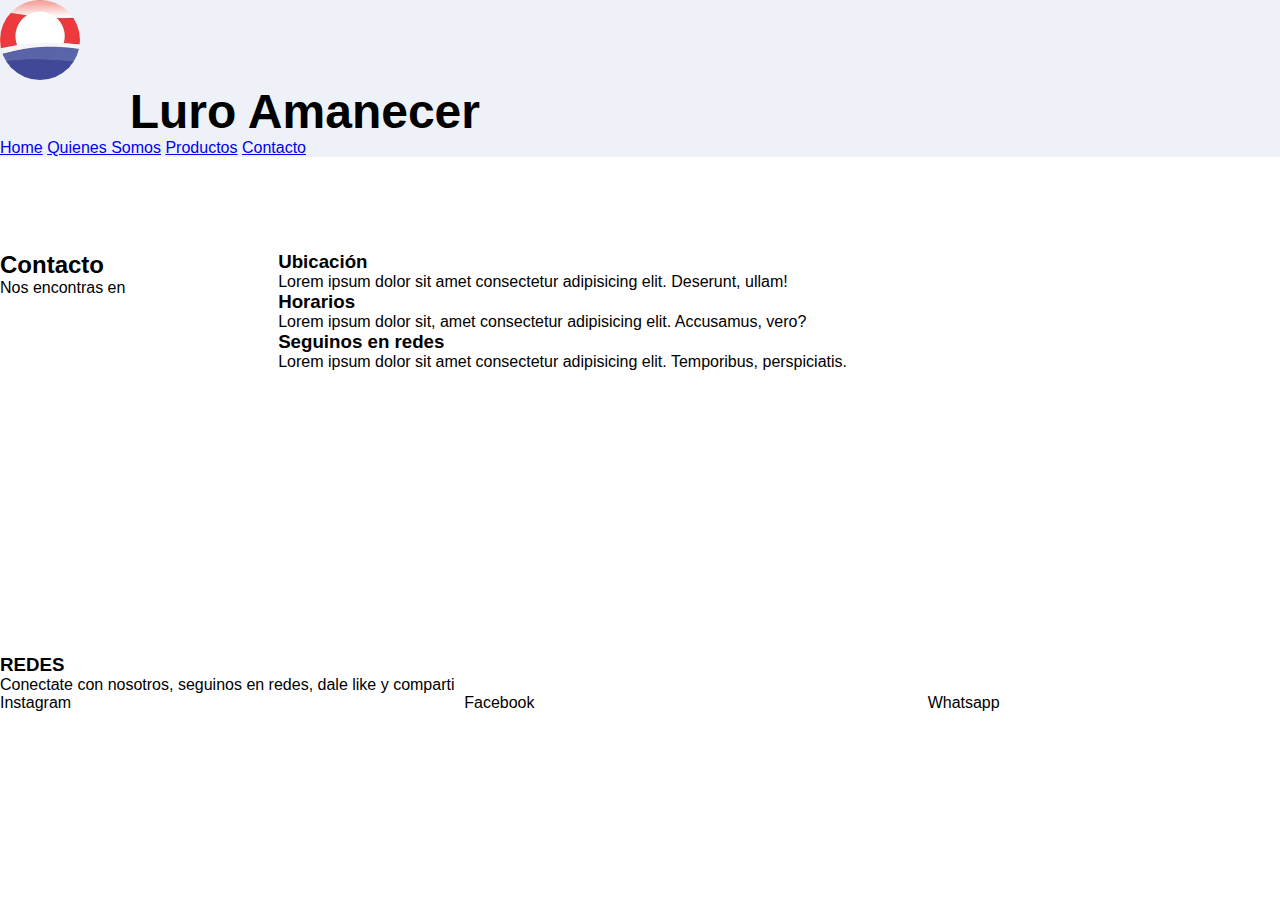
==== pages/contacto.html @ af23181b "comenzando el responsive" ====
<!DOCTYPE html>
<html lang="en">
<head>
    <meta charset="UTF-8">
    <meta http-equiv="X-UA-Compatible" content="IE=edge">
    <meta name="viewport" content="width=device-width, initial-scale=1.0">
    <title>LuroAmanecer</title>
    <meta name="description" content="Fiambres, lacteos y mas!!!!">
    <meta name="keywords" content="Fiambreria, fiambres, quesos, lacteos, despensa, amanecer">
    <link rel="stylesheet" href="../pages/sass/main.css">
    <link rel="shortcut icon" href="../pages/img/logoamanecer.jpg" type="image/x-icon">
    <link href="https://cdn.jsdelivr.net/npm/bootstrap@5.2.1/dist/css/bootstrap.min.css" rel="stylesheet" integrity="sha384-iYQeCzEYFbKjA/T2uDLTpkwGzCiq6soy8tYaI1GyVh/UjpbCx/TYkiZhlZB6+fzT" crossorigin="anonymous">
</head>
<body>
<div class="grid-productos">
    <div class="menu">
        <nav class="navbar navbar-expand-lg ">
          <div class="container-fluid">
            <a class="navbar-brand" href="../index.html"><img src="../pages/img/logoamanecer.jpg" alt="logoamanecer"></a>
            <button class="navbar-toggler" type="button" data-bs-toggle="collapse" data-bs-target="#navbarNavAltMarkup" aria-controls="navbarNavAltMarkup" aria-expanded="false" aria-label="Toggle navigation">
              <span class="navbar-toggler-icon"></span>
            </button>
            <div class="titulo">Luro Amanecer</div>
            <div class="collapse navbar-collapse" id="navbarNavAltMarkup">
              <div class="navbar-nav">
                <a class="nav-link active" aria-current="page" href="../index.html">Home</a>
                <a class="nav-link" href="../pages/quienes.html">Quienes Somos</a>
                <a class="nav-link" href="../pages/productos.html">Productos</a>
                <a class="nav-link" href="../pages/contacto.html">Contacto</a>
              </div>
            </div>
          </div>
        </nav>
    </div>
    <section>
        <h2>Contacto</h2>
        <p>Nos encontras en </p>
    </section>
    <section class="redes">
        <div class="redes__titulo">
        <h3>REDES</h3>
        <p>Conectate con nosotros, seguinos en redes, dale like y comparti</p>
        </div>
        <div class="redes__item">
            <ul>
                <li>Instagram</li>
                <li>Facebook</li>
                <li>Whatsapp</li>
            </ul>
        </div>
    </section>
    <footer>
        <div>
          <h3>Ubicación</h3>
          <p>Lorem ipsum dolor sit amet consectetur adipisicing elit. Deserunt, ullam!</p>
        </div>
        <div>
          <h3>Horarios</h3>
          <p>Lorem ipsum dolor sit, amet consectetur adipisicing elit. Accusamus, vero?</p>
        </div>
        <div>
          <h3>Seguinos en redes</h3>
          <p>Lorem ipsum dolor sit amet consectetur adipisicing elit. Temporibus, perspiciatis.</p>
        </div>
    </footer>
            <script src="https://cdn.jsdelivr.net/npm/bootstrap@5.2.1/dist/js/bootstrap.bundle.min.js" integrity="sha384-u1OknCvxWvY5kfmNBILK2hRnQC3Pr17a+RTT6rIHI7NnikvbZlHgTPOOmMi466C8" crossorigin="anonymous"></script>
</div>
</body>
</html>
---- pages/sass/main.css ----
* {
  margin: 0;
  padding: 0;
  border: 0;
  box-sizing: border-box;
  font-family: sans-serif;
}

.grid-home {
  display: grid;
  height: 100vh;
  grid-template-areas: "navb navb navb" "carr carr carr" "sect sect sect" "sect2 sect2 sect2" "foot foot foot";
}

.contenedor {
  grid-area: carr;
  height: 40rem;
  width: 100vw;
}
.contenedor img {
  height: 40rem;
  width: 100vw;
}

.se1 {
  grid-area: sect;
  display: flex;
  flex-direction: column;
  width: 100vw;
}
.se1 .titular {
  display: flex;
  align-items: center;
  justify-content: center;
  height: 10rem;
}
.se1 .cuadro1 {
  display: flex;
  flex-direction: row-reverse;
  justify-content: space-around;
  height: 50rem;
  padding: 1rem;
  width: 100vw;
}
.se1 .cuadro1 .cuadro1__p {
  margin: 1rem;
  display: flex;
  align-items: center;
  width: 50rem;
  font-size: 3rem;
}
.se1 .cuadro1 .cuadro1__img {
  margin: 1rem;
  display: flex;
  align-items: center;
  width: 30rem;
  font-size: 2rem;
}
.se1 .cuadro1 .cuadro1__img img {
  width: 100%;
  height: auto;
  border-radius: 2rem;
}
.se1 .cuadro1--rev {
  display: flex;
  flex-direction: row;
  justify-content: space-around;
  height: 50rem;
  padding: 1rem;
}
.se1 .cuadro1--rev .cuadro1__p {
  margin: 1rem;
  display: flex;
  align-items: center;
  width: 50rem;
  font-size: 3rem;
}
.se1 .cuadro1--rev .cuadro1__img {
  margin: 1rem;
  display: flex;
  align-items: center;
  width: 30rem;
  font-size: 2rem;
}
.se1 .cuadro1--rev .cuadro1__img img {
  width: 100%;
  height: auto;
  border-radius: 2rem;
}
.se1 .nuestros {
  background: linear-gradient(to left, black, transparent), url("../img/home/pexels-lucas-guizo-5337821.jpg");
  display: flex;
  flex-direction: column;
  align-items: center;
  justify-content: center;
  background-attachment: fixed;
  background-size: cover;
  height: 50rem;
  color: rgba(240, 248, 255, 0.815);
}
.se1 .nuestros p {
  text-align: center;
  margin: 3rem;
}

.se2 {
  grid-area: sect2;
  display: grid;
  flex-direction: column;
  width: 100vw;
  height: 100%;
  background-color: aquamarine;
}
.se2 .titulo__se2 {
  display: flex;
  align-items: center;
  justify-content: flex-start;
  height: 10rem;
  padding: 2rem;
  width: 100vw;
}
.se2 .pro {
  display: grid;
  grid-template-columns: repeat(5, 1fr);
  height: 30rem;
}
.se2 .pro .prod__lacteos {
  display: flex;
  justify-content: center;
  align-items: center;
  background: linear-gradient(to top, rgba(128, 128, 128, 0.664), rgba(255, 255, 255, 0.137)), url("../img/home/productos/lacteos.jpg");
  background-size: cover;
  color: aliceblue;
}
.se2 .pro .prod__lacteos h3 {
  text-align: center;
  font-size: 2rem;
}
.se2 .pro .prod__bebidas {
  display: flex;
  justify-content: center;
  align-items: center;
  background: linear-gradient(to top, rgba(128, 128, 128, 0.664), rgba(255, 255, 255, 0.137)), url("../img/home/productos/bebidas.jpg");
  background-size: cover;
  color: aliceblue;
}
.se2 .pro .prod__bebidas h3 {
  text-align: center;
  font-size: 2rem;
}
.se2 .pro .prod__golosinas {
  display: flex;
  justify-content: center;
  align-items: center;
  background: linear-gradient(to top, rgba(128, 128, 128, 0.664), rgba(255, 255, 255, 0.137)), url("../img/home/productos/golosinas.jpg");
  background-size: cover;
  color: aliceblue;
}
.se2 .pro .prod__golosinas h3 {
  text-align: center;
  font-size: 2rem;
}
.se2 .pro .prod__quesos {
  display: flex;
  justify-content: center;
  align-items: center;
  background: linear-gradient(to top, rgba(128, 128, 128, 0.664), rgba(255, 255, 255, 0.137)), url(../img/home/productos/queso.jpg);
  background-size: cover;
  color: aliceblue;
}
.se2 .pro .prod__quesos h3 {
  text-align: center;
  font-size: 2rem;
}
.se2 .pro .prod__Snacks {
  display: flex;
  justify-content: center;
  align-items: center;
  background: linear-gradient(to top, rgba(128, 128, 128, 0.664), rgba(255, 255, 255, 0.137)), url("../img/home/productos/snacks.jpg");
  background-size: cover;
  color: aliceblue;
}
.se2 .pro .prod__Snacks h3 {
  text-align: center;
  font-size: 2rem;
}

/* RESPONSIVE */
@media (min-width: 325px) and (max-width: 576px) {
  .grid-home {
    display: grid;
    height: 100vh;
    grid-template-areas: "navb" "carr" "sect" "sect2" "foot";
    grid-template-columns: 100vw;
  }
  .se2 {
    grid-area: sect2;
    display: flex;
    flex-direction: column;
    width: 100vw;
    height: 100%;
    background-color: aquamarine;
  }
  .se2 .titulo__se2 {
    display: flex;
    align-items: center;
    justify-content: flex-start;
    height: 10rem;
    padding: 2rem;
    width: 100vw;
  }
  .se2 .pro {
    display: grid;
    grid-template-columns: 1fr;
    height: 50rem;
  }
}
.menu {
  grid-area: navb;
}
.menu .navbar-expand-lg {
  background-color: rgba(222, 231, 241, 0.5215686275);
}
.menu .navbar-expand-lg .navbar-collapse {
  justify-content: end;
}
.menu .navbar-brand img {
  border-radius: 50%;
  width: 5rem;
  height: auto;
}
.menu .titulo {
  display: flex;
  align-items: center;
  justify-content: end;
  font-size: 3rem;
  font-weight: bolder;
  width: 30rem;
}

footer .final {
  grid-area: foot;
  display: grid;
  grid-template-columns: repeat(3, 1fr);
  background-color: rgba(222, 231, 241, 0.5215686275);
  align-items: center;
  text-align: center;
  height: 30rem;
  width: 100vw;
}
footer .final p {
  display: flex;
  color: rgba(56, 57, 58, 0.662745098);
}

.grid-quienes {
  display: grid;
  height: 100vh;
  grid-template-areas: "navb navb navb" "ubi  ubi   ubi" "marc marc marc" "comu comu comu" "redes redes redes" "foot foot foot";
}

.ubicados {
  grid-area: ubi;
  display: flex;
  flex-direction: column;
  align-items: center;
  justify-content: space-around;
  height: 20rem;
}
.ubicados h2 {
  text-align: center;
}

.marcas {
  grid-area: marc;
}
.marcas .conte {
  display: flex;
  flex-direction: column;
}
.marcas .conte .conte__titulo {
  text-align: center;
}
.marcas .conte .conte__item {
  display: grid;
  grid-template-columns: repeat(4, 1fr);
  grid-template-rows: repeat(2, 1fr);
}

.comunidad {
  grid-area: comu;
  display: flex;
  flex-direction: column;
  height: 10rem;
  justify-content: space-evenly;
}
.comunidad h2 {
  text-align: center;
}

.redes {
  grid-area: redes;
  display: flex;
  flex-direction: column;
}
.redes .redes__titulo {
  text-align: justify;
}
.redes .redes__item ul {
  display: flex;
  flex-direction: row;
  justify-content: space-between;
}
.redes .redes__item ul li {
  list-style: none;
  display: flex;
}

.grid-productos {
  display: grid;
  height: 100vh;
  grid-template-areas: "navb navb navb" "tit  tit  tit" "prom prom prom" "prod prod asi" "redes redes asi" "foot foot foot";
}

.titulo {
  grid-area: tit;
  text-align: center;
}

.grid-promo {
  grid-area: prom;
  display: grid;
  grid-template-columns: repeat(3, 1fr);
  grid-template-rows: repeat(2, 1fr);
  border: 1px red solid;
  height: 30rem;
  background-color: black;
  gap: 1rem;
}
.grid-promo div {
  display: flex;
  border-radius: 15%;
  background-color: white;
  justify-content: center;
  align-items: center;
  margin: 1rem;
}
.grid-promo div h3 {
  text-align: center;
}

.prod {
  grid-area: prod;
  display: flex;
  flex-direction: row;
  height: 10rem;
  background-color: blueviolet;
}

aside {
  grid-area: asi;
  display: flex;
  flex-direction: column;
  height: 20rem;
  background-color: black;
  color: white;
}/*# sourceMappingURL=main.css.map */
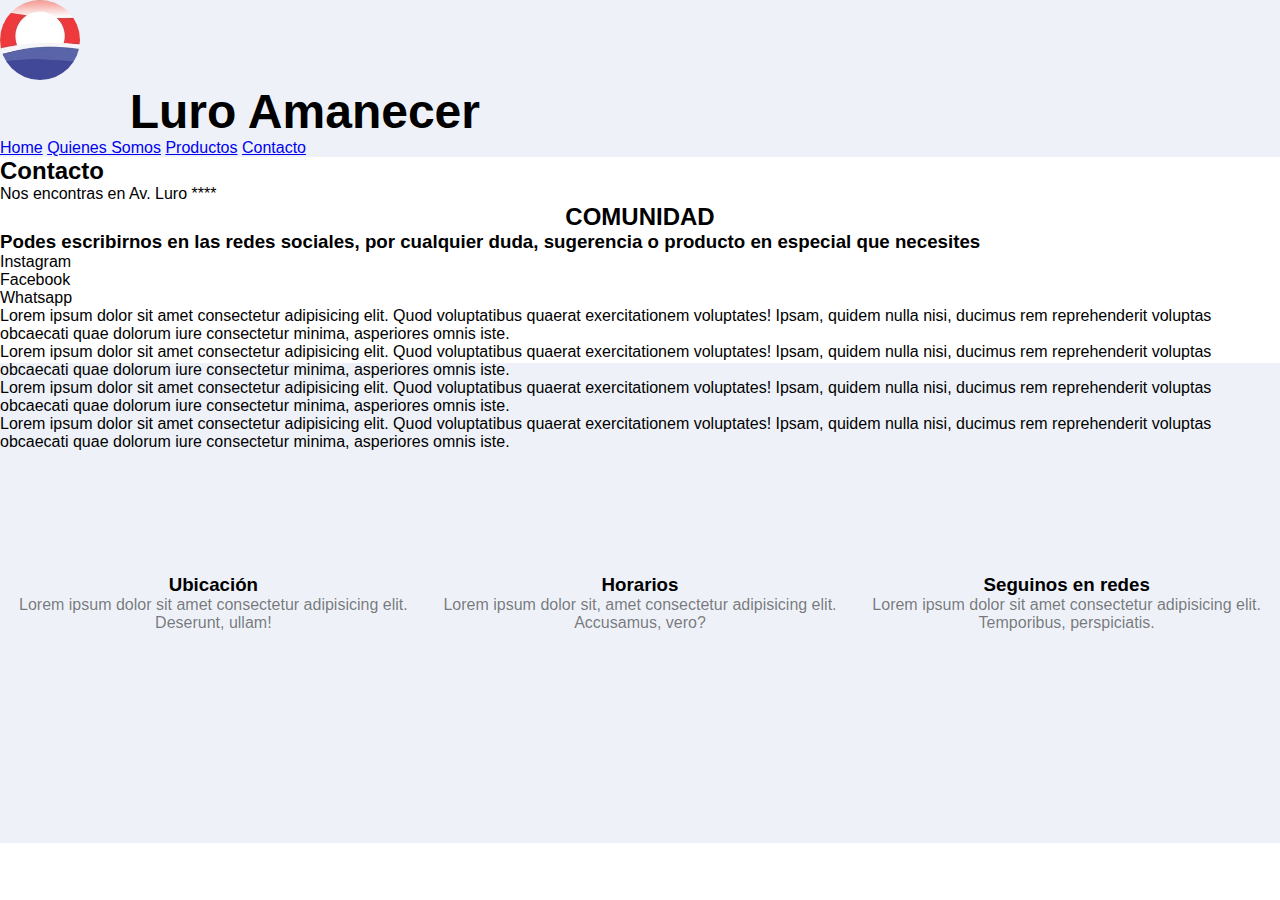
==== commit 150aaa82: "cambios en responsive pargina 4" ====
--- a/pages/contacto.html
+++ b/pages/contacto.html
@@ -12,7 +12,7 @@
     <link href="https://cdn.jsdelivr.net/npm/bootstrap@5.2.1/dist/css/bootstrap.min.css" rel="stylesheet" integrity="sha384-iYQeCzEYFbKjA/T2uDLTpkwGzCiq6soy8tYaI1GyVh/UjpbCx/TYkiZhlZB6+fzT" crossorigin="anonymous">
 </head>
 <body>
-<div class="grid-productos">
+<div class="grid-contacto">
     <div class="menu">
         <nav class="navbar navbar-expand-lg ">
           <div class="container-fluid">
@@ -32,24 +32,31 @@
           </div>
         </nav>
     </div>
-    <section>
+    <section class="contacto">
+      <div class="contactoTitulo">
         <h2>Contacto</h2>
-        <p>Nos encontras en </p>
-    </section>
-    <section class="redes">
-        <div class="redes__titulo">
-        <h3>REDES</h3>
-        <p>Conectate con nosotros, seguinos en redes, dale like y comparti</p>
-        </div>
+      </div>
+      <div class="contactoSub">
+        <p>Nos encontras en Av. Luro ****</p>
+      </div>
+    </section>  
+      <section class="comunidad" >
+        <h2>COMUNIDAD</h2>
+        <h3>Podes escribirnos en las redes sociales, por cualquier duda, sugerencia o producto en especial que necesites</h3>
         <div class="redes__item">
-            <ul>
-                <li>Instagram</li>
-                <li>Facebook</li>
-                <li>Whatsapp</li>
-            </ul>
-        </div>
-    </section>
+          <ul>
+              <li>Instagram</li>
+              <li>Facebook</li>
+              <li>Whatsapp</li>
+          </ul>
+          <p>Lorem ipsum dolor sit amet consectetur adipisicing elit. Quod voluptatibus quaerat exercitationem voluptates! Ipsam, quidem nulla nisi, ducimus rem reprehenderit voluptas obcaecati quae dolorum iure consectetur minima, asperiores omnis iste.</p>  
+          <p>Lorem ipsum dolor sit amet consectetur adipisicing elit. Quod voluptatibus quaerat exercitationem voluptates! Ipsam, quidem nulla nisi, ducimus rem reprehenderit voluptas obcaecati quae dolorum iure consectetur minima, asperiores omnis iste.</p>  
+          <p>Lorem ipsum dolor sit amet consectetur adipisicing elit. Quod voluptatibus quaerat exercitationem voluptates! Ipsam, quidem nulla nisi, ducimus rem reprehenderit voluptas obcaecati quae dolorum iure consectetur minima, asperiores omnis iste.</p>  
+          <p>Lorem ipsum dolor sit amet consectetur adipisicing elit. Quod voluptatibus quaerat exercitationem voluptates! Ipsam, quidem nulla nisi, ducimus rem reprehenderit voluptas obcaecati quae dolorum iure consectetur minima, asperiores omnis iste.</p>  
+          </div>
+      </section>
     <footer>
+      <div class="final">
         <div>
           <h3>Ubicación</h3>
           <p>Lorem ipsum dolor sit amet consectetur adipisicing elit. Deserunt, ullam!</p>
@@ -62,6 +69,7 @@
           <h3>Seguinos en redes</h3>
           <p>Lorem ipsum dolor sit amet consectetur adipisicing elit. Temporibus, perspiciatis.</p>
         </div>
+      </div>
     </footer>
             <script src="https://cdn.jsdelivr.net/npm/bootstrap@5.2.1/dist/js/bootstrap.bundle.min.js" integrity="sha384-u1OknCvxWvY5kfmNBILK2hRnQC3Pr17a+RTT6rIHI7NnikvbZlHgTPOOmMi466C8" crossorigin="anonymous"></script>
 </div>
--- a/pages/sass/main.css
+++ b/pages/sass/main.css
@@ -109,7 +109,6 @@
   flex-direction: column;
   width: 100vw;
   height: 100%;
-  background-color: aquamarine;
 }
 .se2 .titulo__se2 {
   display: flex;
@@ -118,19 +117,27 @@
   height: 10rem;
   padding: 2rem;
   width: 100vw;
+  background-color: #000000;
+  color: #ffffff;
+  font-stretch: extra-expanded;
+  font-variant: all-petite-caps;
+  letter-spacing: 1rem;
 }
 .se2 .pro {
   display: grid;
   grid-template-columns: repeat(5, 1fr);
   height: 30rem;
 }
+.se2 .pro a {
+  text-decoration: none;
+  color: #ffffff;
+}
 .se2 .pro .prod__lacteos {
   display: flex;
   justify-content: center;
   align-items: center;
   background: linear-gradient(to top, rgba(128, 128, 128, 0.664), rgba(255, 255, 255, 0.137)), url("../img/home/productos/lacteos.jpg");
   background-size: cover;
-  color: aliceblue;
 }
 .se2 .pro .prod__lacteos h3 {
   text-align: center;
@@ -142,7 +149,6 @@
   align-items: center;
   background: linear-gradient(to top, rgba(128, 128, 128, 0.664), rgba(255, 255, 255, 0.137)), url("../img/home/productos/bebidas.jpg");
   background-size: cover;
-  color: aliceblue;
 }
 .se2 .pro .prod__bebidas h3 {
   text-align: center;
@@ -154,7 +160,6 @@
   align-items: center;
   background: linear-gradient(to top, rgba(128, 128, 128, 0.664), rgba(255, 255, 255, 0.137)), url("../img/home/productos/golosinas.jpg");
   background-size: cover;
-  color: aliceblue;
 }
 .se2 .pro .prod__golosinas h3 {
   text-align: center;
@@ -166,7 +171,6 @@
   align-items: center;
   background: linear-gradient(to top, rgba(128, 128, 128, 0.664), rgba(255, 255, 255, 0.137)), url(../img/home/productos/queso.jpg);
   background-size: cover;
-  color: aliceblue;
 }
 .se2 .pro .prod__quesos h3 {
   text-align: center;
@@ -178,7 +182,6 @@
   align-items: center;
   background: linear-gradient(to top, rgba(128, 128, 128, 0.664), rgba(255, 255, 255, 0.137)), url("../img/home/productos/snacks.jpg");
   background-size: cover;
-  color: aliceblue;
 }
 .se2 .pro .prod__Snacks h3 {
   text-align: center;
@@ -193,26 +196,58 @@
     grid-template-areas: "navb" "carr" "sect" "sect2" "foot";
     grid-template-columns: 100vw;
   }
+  .se1 .titular {
+    text-align: center;
+  }
+  .se1 .cuadro1 {
+    display: flex;
+    flex-direction: column;
+    height: 80rem;
+    padding: 1rem;
+    width: 100vw;
+    justify-content: space-around;
+  }
+  .se1 .cuadro1 .cuadro1__p {
+    font-size: 3rem;
+    text-align: center;
+    margin: 0;
+    width: auto;
+  }
+  .se1 .cuadro1 .cuadro1__img {
+    width: auto;
+  }
+  .se1 .cuadro1--rev {
+    display: flex;
+    flex-direction: column-reverse;
+    height: auto;
+    padding: 1rem;
+    width: 100vw;
+  }
+  .se1 .cuadro1--rev .cuadro1__p {
+    font-size: 3rem;
+    text-align: center;
+    margin: 0;
+    width: auto;
+    justify-content: center;
+  }
+  .se1 .cuadro1--rev .cuadro1__img {
+    width: auto;
+  }
   .se2 {
     grid-area: sect2;
     display: flex;
     flex-direction: column;
     width: 100vw;
     height: 100%;
-    background-color: aquamarine;
   }
   .se2 .titulo__se2 {
-    display: flex;
-    align-items: center;
-    justify-content: flex-start;
-    height: 10rem;
-    padding: 2rem;
-    width: 100vw;
+    letter-spacing: 2px;
+    justify-content: center;
   }
   .se2 .pro {
     display: grid;
     grid-template-columns: 1fr;
-    height: 50rem;
+    height: 100rem;
   }
 }
 .menu {
@@ -253,6 +288,14 @@
   color: rgba(56, 57, 58, 0.662745098);
 }
 
+@media (min-width: 325px) and (max-width: 576px) {
+  .menu {
+    grid-area: navb;
+  }
+  .menu .titulo {
+    justify-content: center;
+  }
+}
 .grid-quienes {
   display: grid;
   height: 100vh;
@@ -316,6 +359,95 @@
   display: flex;
 }
 
+/* responsive cel */
+@media (min-width: 325px) and (max-width: 576px) {
+  body {
+    background: linear-gradient(to left, rgba(53, 192, 241, 0.5803921569), rgba(14, 84, 155, 0.8196078431));
+  }
+  .grid-quienes {
+    display: grid;
+    height: 100vh;
+    grid-template-areas: "navb" "ubi" "marc" "comu" "foot";
+    grid-template-columns: 100vw;
+  }
+  .ubicados {
+    grid-area: ubi;
+    display: flex;
+    flex-direction: column;
+    align-items: center;
+    justify-content: space-evenly;
+    height: 25rem;
+    margin: 0.5rem;
+  }
+  .ubicados h2 {
+    text-align: center;
+    font-size: 2rem;
+  }
+  .ubicados p {
+    text-align: justify;
+    font-size: 1rem;
+  }
+  .marcas {
+    grid-area: marc;
+  }
+  .marcas .conte {
+    display: flex;
+    flex-direction: column;
+    justify-content: space-evenly;
+    height: 15rem;
+  }
+  .marcas .conte .conte__titulo {
+    text-align: center;
+    text-decoration: underline;
+  }
+  .marcas .conte .conte__item {
+    display: grid;
+    grid-template-columns: repeat(4, 1fr);
+    grid-template-rows: repeat(2, 1fr);
+  }
+  .comunidad {
+    grid-area: comu;
+    display: flex;
+    flex-direction: column;
+    height: 50rem;
+    justify-content: space-evenly;
+    background: radial-gradient(rgba(0, 0, 0, 0.459), rgba(255, 255, 255, 0.034)), url(../img/quienes/redes.jpg);
+    background-size: cover;
+    color: white;
+    padding: 1rem;
+  }
+  .comunidad h2 {
+    text-align: center;
+    font-size: 2rem;
+    display: flex;
+    align-items: center;
+    justify-content: center;
+    height: 10rem;
+  }
+  .comunidad h3 {
+    text-align: justify;
+    font-size: 1rem;
+  }
+  .comunidad .redes__titulo {
+    text-align: justify;
+  }
+  .comunidad .redes__item {
+    height: 40rem;
+  }
+  .comunidad .redes__item ul {
+    display: flex;
+    position: -webkit-sticky;
+    position: sticky;
+    top: 0;
+    flex-direction: row;
+    justify-content: end;
+    margin: 1rem;
+  }
+  .comunidad .redes__item li {
+    list-style: none;
+    display: flex;
+  }
+}
 .grid-productos {
   display: grid;
   height: 100vh;
@@ -334,7 +466,6 @@
   grid-template-rows: repeat(2, 1fr);
   border: 1px red solid;
   height: 30rem;
-  background-color: black;
   gap: 1rem;
 }
 .grid-promo div {
@@ -354,7 +485,6 @@
   display: flex;
   flex-direction: row;
   height: 10rem;
-  background-color: blueviolet;
 }
 
 aside {
@@ -362,6 +492,117 @@
   display: flex;
   flex-direction: column;
   height: 20rem;
-  background-color: black;
   color: white;
+}
+
+@media (min-width: 325px) and (max-width: 576px) {
+  body {
+    background: linear-gradient(to left, rgba(53, 192, 241, 0.5803921569), rgba(14, 84, 155, 0.8196078431));
+  }
+  body .grid-productos {
+    display: grid;
+    height: 100vh;
+    grid-template-areas: "navb" "tit" "prom" "prod" "asi" "foot";
+    grid-template-columns: 100vw;
+  }
+  body .titulo {
+    grid-area: tit;
+    text-align: center;
+    display: flex;
+    flex-direction: column;
+    align-items: center;
+    justify-content: center;
+  }
+  body .titulo h2 {
+    display: flex;
+    align-items: center;
+    height: 10rem;
+    text-align: center;
+  }
+  body aside {
+    height: 100rem;
+    padding-bottom: 2rem;
+  }
+  body aside .tituloMedios {
+    display: flex;
+    align-items: center;
+    justify-content: center;
+    height: 10rem;
+    background-color: #4c4c4c;
+    font-size: 2rem;
+    color: #ffffff;
+    font-stretch: extra-expanded;
+    font-variant: all-petite-caps;
+  }
+  body aside .descuento {
+    display: flex;
+    flex-direction: column;
+    height: 30rem;
+    border-radius: 2rem;
+    align-items: center;
+    background-color: #4c4c4c;
+    margin: 1rem;
+  }
+  body aside .descuento h3 {
+    display: flex;
+    align-items: center;
+    justify-content: center;
+    background-color: rgba(0, 0, 0, 0.164);
+    color: white;
+    width: 100%;
+  }
+  body aside .descuento img {
+    border-radius: 20%;
+    height: 10rem;
+  }
+  body aside .descuento p {
+    font-size: 1rem;
+    text-align: justify;
+    padding: 1rem;
+  }
+}
+@media (min-width: 325px) and (max-width: 576px) {
+  body {
+    background: linear-gradient(to left, rgba(53, 192, 241, 0.5803921569), rgba(14, 84, 155, 0.8196078431));
+  }
+  body .grid-contacto {
+    display: grid;
+    height: 100vh;
+    grid-template-areas: "navb" "cont" "comu" "foot";
+    grid-template-columns: 100vw;
+  }
+  body .contacto {
+    grid-area: cont;
+    text-align: center;
+    display: flex;
+    flex-direction: column;
+    align-items: flex-start;
+    justify-content: center;
+    background-color: rgba(0, 0, 0, 0.431372549);
+  }
+  body .contacto .contactoTitulo {
+    display: flex;
+    align-items: center;
+    height: 10rem;
+    text-align: center;
+    padding: 2rem;
+    text-decoration: underline;
+  }
+  body .contacto .contactoTitulo h2 {
+    font-weight: bolder;
+    font-size: 3rem;
+  }
+  body .contacto .contactoSub {
+    display: flex;
+    height: 20rem;
+    width: 100vw;
+    background: url(../img/contacto/tablita.jpg);
+    background-size: cover;
+    padding: 1rem;
+    border: #000000 1rem solid;
+    color: #ffffff;
+    font-size: 2rem;
+    align-items: center;
+    justify-content: center;
+  }
 }/*# sourceMappingURL=main.css.map */